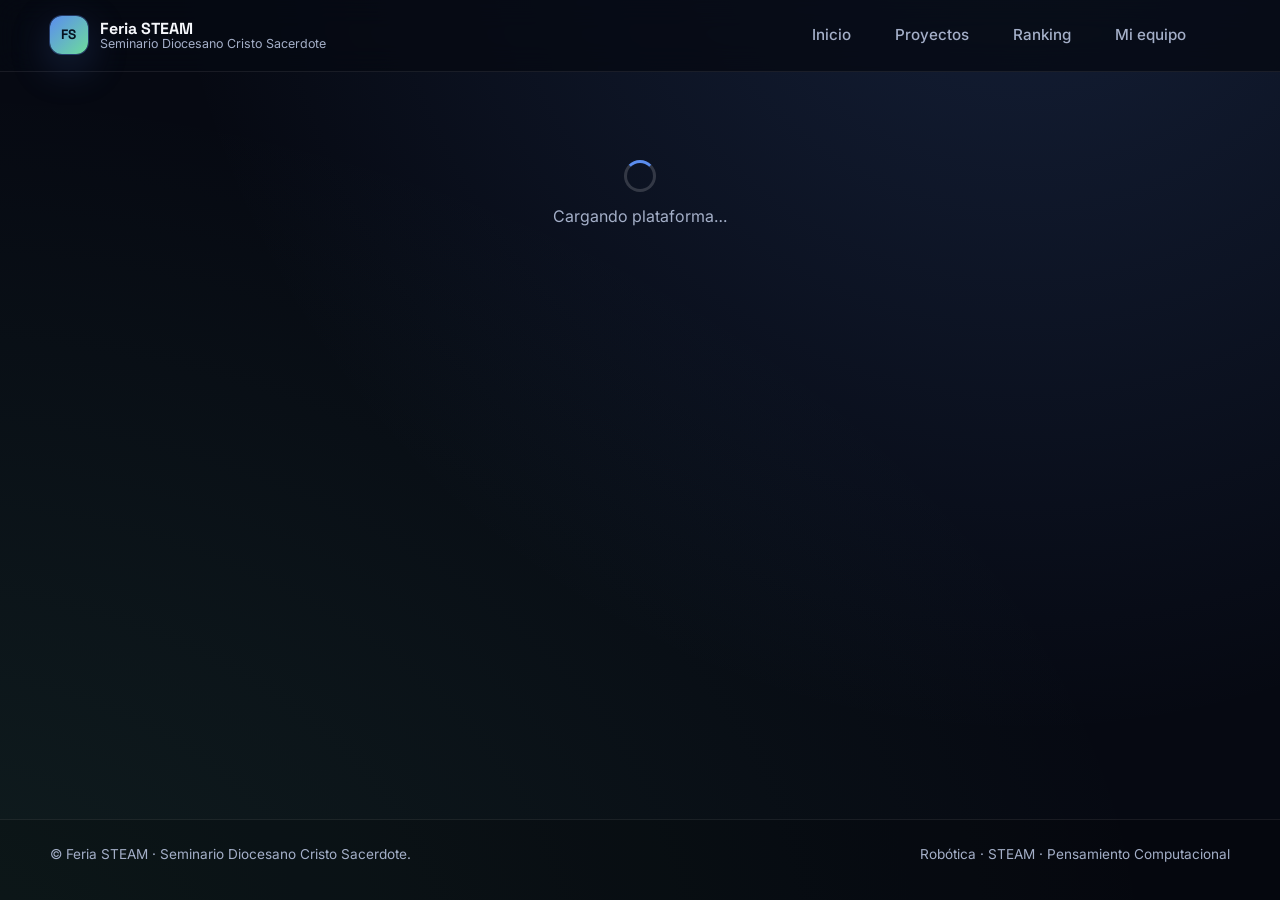
==== index.html @ d2c24dc6 "chore: cache-bust ?v=14 -> ?v=15 para forzar reload del fix de jurados Co-authored-by: Cursor <curso" ====
<!doctype html>
<html lang="es">
  <head>
    <meta charset="utf-8" />
    <meta name="viewport" content="width=device-width, initial-scale=1, viewport-fit=cover" />
    <meta name="theme-color" content="#0b1424" />
    <meta name="description" content="Plataforma oficial de la Feria STEAM del Seminario Diocesano Cristo Sacerdote." />
    <title>Feria STEAM · Seminario Diocesano Cristo Sacerdote</title>
    <link rel="preconnect" href="https://zouqozwpoyxhhhfhpymc.supabase.co" />
    <link rel="preconnect" href="https://fonts.googleapis.com" />
    <link rel="preconnect" href="https://fonts.gstatic.com" crossorigin />
    <link href="https://fonts.googleapis.com/css2?family=Inter:wght@400;500;600;700;800&family=Space+Grotesk:wght@500;700&display=swap" rel="stylesheet" />
    <link rel="stylesheet" href="./assets/css/tokens.css?v=15" />
    <link rel="stylesheet" href="./assets/css/base.css?v=15" />
    <link rel="stylesheet" href="./assets/css/components.css?v=15" />
    <link rel="icon" href="data:image/svg+xml,<svg xmlns='http://www.w3.org/2000/svg' viewBox='0 0 24 24'><text y='20' font-size='20'>🎓</text></svg>" />
  </head>
  <body>
    <a href="#/" class="skip-link">Saltar al contenido</a>

    <header class="app-header" data-app-header>
      <div class="container app-header__inner">
        <a href="#/" class="brand" aria-label="Inicio Feria STEAM">
          <span class="brand__mark" aria-hidden="true">FS</span>
          <span class="brand__text">
            <span class="brand__title">Feria STEAM</span>
            <span class="brand__subtitle">Seminario Diocesano Cristo Sacerdote</span>
          </span>
        </a>
        <button class="nav-toggle" aria-expanded="false" aria-controls="primary-nav" data-nav-toggle>
          <span class="nav-toggle__bar"></span>
          <span class="nav-toggle__bar"></span>
          <span class="nav-toggle__bar"></span>
          <span class="visually-hidden">Abrir menú</span>
        </button>
        <nav id="primary-nav" class="primary-nav" data-primary-nav>
          <a href="#/" data-route="/">Inicio</a>
          <a href="#/proyectos" data-route="/proyectos">Proyectos</a>
          <a href="#/ranking" data-route="/ranking">Ranking</a>
          <a href="#/equipo" data-route="/equipo">Mi equipo</a>
          <a href="#/jurado" data-route="/jurado" data-role-only="evaluator">Jurado</a>
          <a href="#/admin" data-route="/admin" data-role-only="admin">Admin</a>
          <span class="primary-nav__user" data-auth-slot></span>
        </nav>
      </div>
    </header>

    <main id="main" class="app-main" data-app-main>
      <div class="loading-screen" data-initial-loading>
        <div class="spinner" aria-hidden="true"></div>
        <p>Cargando plataforma…</p>
      </div>
    </main>

    <footer class="app-footer">
      <div class="container app-footer__inner">
        <p>&copy; <span data-current-year></span> Feria STEAM · Seminario Diocesano Cristo Sacerdote.</p>
        <p class="app-footer__meta">Robótica · STEAM · Pensamiento Computacional</p>
      </div>
    </footer>

    <div class="toast-stack" data-toast-stack aria-live="polite" aria-atomic="true"></div>
    <div class="modal-root" data-modal-root></div>

    <script type="module" src="./assets/js/app.js?v=15"></script>
  </body>
</html>
---- assets/css/tokens.css ----
:root {
  --font-sans: "Inter", system-ui, -apple-system, "Segoe UI", Roboto, "Helvetica Neue", Arial, sans-serif;
  --font-display: "Space Grotesk", "Inter", system-ui, sans-serif;
  --font-mono: ui-monospace, SFMono-Regular, Menlo, Consolas, monospace;

  --color-bg: #060912;
  --color-bg-soft: #0b1424;
  --color-surface: #101a30;
  --color-surface-2: #16223d;
  --color-surface-3: #1c2a4d;
  --color-border: rgba(255, 255, 255, 0.08);
  --color-border-strong: rgba(255, 255, 255, 0.16);
  --color-text: #f5f7fb;
  --color-text-muted: #a4afc8;
  --color-text-soft: #748098;

  --color-primary: #5b8def;
  --color-primary-strong: #3f6fe0;
  --color-primary-soft: rgba(91, 141, 239, 0.18);
  --color-accent: #6ddc9b;
  --color-accent-strong: #2ec47e;
  --color-warning: #f0b65a;
  --color-danger: #ef5d6f;
  --color-success: #34c98c;

  --radius-xs: 6px;
  --radius-sm: 10px;
  --radius-md: 14px;
  --radius-lg: 20px;
  --radius-xl: 28px;
  --radius-pill: 999px;

  --shadow-1: 0 1px 2px rgba(0, 0, 0, 0.25), 0 4px 12px rgba(0, 0, 0, 0.18);
  --shadow-2: 0 14px 40px rgba(0, 0, 0, 0.35);
  --shadow-glow: 0 0 0 1px rgba(91, 141, 239, 0.35), 0 12px 40px rgba(91, 141, 239, 0.25);

  --space-1: 4px;
  --space-2: 8px;
  --space-3: 12px;
  --space-4: 16px;
  --space-5: 20px;
  --space-6: 24px;
  --space-7: 32px;
  --space-8: 40px;
  --space-9: 56px;
  --space-10: 72px;

  --container: min(1180px, 100% - var(--space-6) * 2);

  --duration-1: 120ms;
  --duration-2: 220ms;
  --duration-3: 360ms;
  --ease-out: cubic-bezier(0.16, 1, 0.3, 1);

  color-scheme: dark;
}

@media (prefers-reduced-motion: reduce) {
  :root {
    --duration-1: 0ms;
    --duration-2: 0ms;
    --duration-3: 0ms;
  }
}
---- assets/css/base.css ----
*,
*::before,
*::after {
  box-sizing: border-box;
}

html {
  -webkit-text-size-adjust: 100%;
  text-size-adjust: 100%;
}

html, body {
  margin: 0;
  padding: 0;
  background:
    radial-gradient(ellipse at 80% -20%, rgba(91, 141, 239, 0.18), transparent 60%),
    radial-gradient(ellipse at -10% 110%, rgba(109, 220, 155, 0.10), transparent 65%),
    var(--color-bg);
  color: var(--color-text);
  font-family: var(--font-sans);
  font-size: 16px;
  line-height: 1.5;
  min-height: 100%;
  -webkit-font-smoothing: antialiased;
  -moz-osx-font-smoothing: grayscale;
}

body {
  display: flex;
  flex-direction: column;
  min-height: 100vh;
  min-height: 100svh;
}

img,
svg,
video,
canvas {
  max-width: 100%;
  display: block;
}

button,
input,
textarea,
select {
  font: inherit;
  color: inherit;
}

a {
  color: var(--color-primary);
  text-decoration: none;
}
a:hover { text-decoration: underline; }

h1, h2, h3, h4 {
  font-family: var(--font-display);
  font-weight: 700;
  letter-spacing: -0.01em;
  line-height: 1.15;
  margin: 0 0 var(--space-3);
}
h1 { font-size: clamp(2rem, 4vw + 1rem, 3rem); }
h2 { font-size: clamp(1.5rem, 2vw + 1rem, 2rem); }
h3 { font-size: 1.25rem; }
h4 { font-size: 1.05rem; }

p { margin: 0 0 var(--space-3); }

.container {
  width: var(--container);
  margin-inline: auto;
}

.visually-hidden {
  position: absolute !important;
  height: 1px;
  width: 1px;
  overflow: hidden;
  clip: rect(0 0 0 0);
  white-space: nowrap;
  border: 0;
  padding: 0;
}

.skip-link {
  position: absolute;
  top: -100px;
  left: 0;
  background: var(--color-primary);
  color: white;
  padding: var(--space-2) var(--space-4);
  z-index: 100;
}
.skip-link:focus { top: 0; }

.app-header {
  position: sticky;
  top: 0;
  z-index: 30;
  backdrop-filter: blur(14px);
  -webkit-backdrop-filter: blur(14px);
  background: color-mix(in srgb, var(--color-bg) 78%, transparent);
  border-bottom: 1px solid var(--color-border);
}

.app-header__inner {
  display: flex;
  align-items: center;
  justify-content: space-between;
  gap: var(--space-4);
  padding: var(--space-4) 0;
}

.brand {
  display: inline-flex;
  align-items: center;
  gap: var(--space-3);
  text-decoration: none;
  color: var(--color-text);
}
.brand:hover { text-decoration: none; }

.brand__mark {
  width: 38px;
  height: 38px;
  border-radius: 12px;
  background: linear-gradient(135deg, var(--color-primary), var(--color-accent));
  display: grid;
  place-items: center;
  font-family: var(--font-display);
  font-weight: 700;
  font-size: 0.85rem;
  color: #06121f;
  letter-spacing: 0.02em;
  box-shadow: var(--shadow-glow);
}

.brand__text { display: flex; flex-direction: column; line-height: 1.1; }
.brand__title { font-family: var(--font-display); font-weight: 700; font-size: 1rem; }
.brand__subtitle { color: var(--color-text-muted); font-size: 0.78rem; }

.nav-toggle {
  display: inline-flex;
  flex-direction: column;
  justify-content: center;
  gap: 4px;
  width: 40px;
  height: 40px;
  border: 1px solid var(--color-border-strong);
  background: transparent;
  border-radius: var(--radius-md);
  cursor: pointer;
}
.nav-toggle__bar { display: block; width: 18px; height: 2px; background: var(--color-text); margin-inline: auto; }

.primary-nav {
  display: none;
  align-items: center;
  gap: var(--space-5);
}
.primary-nav a {
  color: var(--color-text-muted);
  font-weight: 500;
  font-size: 0.95rem;
  padding: var(--space-2) var(--space-3);
  border-radius: var(--radius-md);
  transition: color var(--duration-2), background var(--duration-2);
}
.primary-nav a:hover { color: var(--color-text); text-decoration: none; }
.primary-nav a.is-active {
  color: var(--color-text);
  background: var(--color-surface);
}
.primary-nav__user {
  margin-left: var(--space-3);
  color: var(--color-text-muted);
  font-size: 0.85rem;
  display: inline-flex;
  align-items: center;
  gap: var(--space-2);
}

@media (min-width: 860px) {
  .nav-toggle { display: none; }
  .primary-nav { display: flex; }
}

.primary-nav.is-open {
  display: flex;
  flex-direction: column;
  align-items: stretch;
  gap: var(--space-2);
  position: absolute;
  top: 72px;
  left: var(--space-4);
  right: var(--space-4);
  background: var(--color-surface);
  padding: var(--space-3);
  border: 1px solid var(--color-border-strong);
  border-radius: var(--radius-lg);
  box-shadow: var(--shadow-2);
}

.app-main {
  flex: 1;
  padding: var(--space-7) 0 var(--space-9);
}

.app-footer {
  border-top: 1px solid var(--color-border);
  padding: var(--space-6) 0;
  background: rgba(0, 0, 0, 0.2);
}
.app-footer__inner {
  display: flex;
  flex-direction: column;
  gap: var(--space-1);
  color: var(--color-text-muted);
  font-size: 0.85rem;
}
@media (min-width: 720px) {
  .app-footer__inner { flex-direction: row; justify-content: space-between; }
}

.loading-screen {
  display: flex;
  flex-direction: column;
  align-items: center;
  justify-content: center;
  gap: var(--space-3);
  padding: var(--space-9);
  color: var(--color-text-muted);
}
.spinner {
  width: 32px;
  height: 32px;
  border-radius: 50%;
  border: 3px solid var(--color-border-strong);
  border-top-color: var(--color-primary);
  animation: spin 0.9s linear infinite;
}
@keyframes spin { to { transform: rotate(360deg); } }

[data-role-only] { display: none !important; }
[data-role-only].is-visible { display: inline-flex !important; }
---- assets/css/components.css ----
/* ============== Buttons ============== */
.btn {
  --btn-bg: var(--color-surface);
  --btn-border: var(--color-border-strong);
  --btn-color: var(--color-text);
  display: inline-flex;
  align-items: center;
  justify-content: center;
  gap: var(--space-2);
  padding: 0.7rem 1.1rem;
  background: var(--btn-bg);
  color: var(--btn-color);
  border: 1px solid var(--btn-border);
  border-radius: var(--radius-md);
  font-weight: 600;
  font-size: 0.95rem;
  cursor: pointer;
  text-decoration: none;
  transition: transform var(--duration-2) var(--ease-out), background var(--duration-2);
  white-space: nowrap;
}
.btn:hover { text-decoration: none; transform: translateY(-1px); }
.btn:focus-visible { outline: 2px solid var(--color-primary); outline-offset: 2px; }
.btn:disabled { opacity: 0.6; cursor: not-allowed; transform: none; }

.btn--primary { --btn-bg: var(--color-primary); --btn-border: transparent; --btn-color: #06121f; }
.btn--primary:hover { --btn-bg: var(--color-primary-strong); }

.btn--accent { --btn-bg: var(--color-accent); --btn-border: transparent; --btn-color: #06121f; }
.btn--ghost { --btn-bg: transparent; --btn-color: var(--color-text); }
.btn--danger { --btn-bg: rgba(239, 93, 111, 0.15); --btn-color: #ffd5dc; --btn-border: rgba(239, 93, 111, 0.4); }
.btn--block { width: 100%; }
.btn--sm { padding: 0.45rem 0.8rem; font-size: 0.85rem; }
.btn--lg { padding: 0.95rem 1.4rem; font-size: 1rem; }

.btn-row {
  display: flex;
  flex-wrap: wrap;
  gap: var(--space-2);
}

/* ============== Forms ============== */
.field {
  display: flex;
  flex-direction: column;
  gap: var(--space-2);
  margin-bottom: var(--space-3);
}
.field__label {
  color: var(--color-text-muted);
  font-size: 0.85rem;
  font-weight: 500;
}
.field__hint {
  color: var(--color-text-soft);
  font-size: 0.78rem;
}
.field__error {
  color: #ffaab5;
  font-size: 0.8rem;
}

.input,
.select,
.textarea {
  width: 100%;
  padding: 0.75rem 0.9rem;
  background: var(--color-bg-soft);
  border: 1px solid var(--color-border-strong);
  border-radius: var(--radius-md);
  color: var(--color-text);
  font-size: 1rem;
  transition: border-color var(--duration-2), box-shadow var(--duration-2);
}
.textarea { min-height: 110px; resize: vertical; font-family: inherit; }
.input:focus,
.select:focus,
.textarea:focus {
  border-color: var(--color-primary);
  outline: none;
  box-shadow: 0 0 0 3px var(--color-primary-soft);
}

.field-row {
  display: grid;
  gap: var(--space-3);
}
@media (min-width: 720px) {
  .field-row--2 { grid-template-columns: 1fr 1fr; }
  .field-row--3 { grid-template-columns: repeat(3, 1fr); }
  .field-row--4 { grid-template-columns: repeat(4, 1fr); }
}

/* ============== Cards ============== */
.card {
  background: linear-gradient(180deg, rgba(255,255,255,0.03), rgba(255,255,255,0)) , var(--color-surface);
  border: 1px solid var(--color-border);
  border-radius: var(--radius-lg);
  padding: var(--space-5);
  box-shadow: var(--shadow-1);
}
.card--pad-sm { padding: var(--space-4); }
.card--pad-lg { padding: var(--space-6); }
.card--soft { background: var(--color-surface); }
.card__title {
  margin: 0 0 var(--space-2);
  font-family: var(--font-display);
  font-size: 1.1rem;
}
.card__subtitle {
  color: var(--color-text-muted);
  font-size: 0.9rem;
  margin-bottom: var(--space-3);
}

.grid {
  display: grid;
  gap: var(--space-4);
}
.grid--auto {
  grid-template-columns: repeat(auto-fill, minmax(260px, 1fr));
}
.grid--cards {
  grid-template-columns: repeat(auto-fill, minmax(280px, 1fr));
}

/* ============== Pills, Tags ============== */
.pill {
  display: inline-flex;
  align-items: center;
  gap: var(--space-2);
  padding: 0.25rem 0.65rem;
  border-radius: var(--radius-pill);
  background: var(--color-surface-3);
  color: var(--color-text-muted);
  font-size: 0.78rem;
  font-weight: 600;
  letter-spacing: 0.02em;
}
.pill--accent { background: rgba(109, 220, 155, 0.15); color: var(--color-accent); }
.pill--primary { background: var(--color-primary-soft); color: #c9d8ff; }
.pill--warning { background: rgba(240, 182, 90, 0.15); color: var(--color-warning); }
.pill--danger { background: rgba(239, 93, 111, 0.15); color: #ffaab5; }

/* ============== Tables ============== */
.table {
  width: 100%;
  border-collapse: collapse;
  font-size: 0.95rem;
}
.table th,
.table td {
  text-align: left;
  padding: 0.75rem 0.6rem;
  border-bottom: 1px solid var(--color-border);
}
.table th {
  font-weight: 600;
  color: var(--color-text-muted);
  font-size: 0.78rem;
  text-transform: uppercase;
  letter-spacing: 0.05em;
}
.table tr:hover td { background: rgba(255,255,255,0.02); }
.table--compact th,
.table--compact td { padding: 0.5rem 0.5rem; font-size: 0.9rem; }

.table-wrap { overflow-x: auto; border: 1px solid var(--color-border); border-radius: var(--radius-lg); }

/* ============== Hero ============== */
.hero {
  padding: var(--space-9) 0;
  position: relative;
}
.hero__title {
  font-family: var(--font-display);
  font-size: clamp(2.4rem, 5vw + 1rem, 4rem);
  line-height: 1.05;
  letter-spacing: -0.02em;
  margin-bottom: var(--space-4);
  background: linear-gradient(120deg, #ffffff 30%, #c2d4ff 60%, #6ddc9b 100%);
  -webkit-background-clip: text;
  background-clip: text;
  color: transparent;
}
.hero__lead {
  color: var(--color-text-muted);
  font-size: 1.05rem;
  max-width: 56ch;
  margin-bottom: var(--space-5);
}
.hero__actions {
  display: flex;
  flex-wrap: wrap;
  gap: var(--space-3);
}

.metric {
  display: flex;
  flex-direction: column;
  gap: var(--space-1);
}
.metric__label { color: var(--color-text-muted); font-size: 0.82rem; }
.metric__value { font-family: var(--font-display); font-size: 1.6rem; }

/* ============== Tabs ============== */
.tabs {
  display: flex;
  flex-wrap: wrap;
  gap: 4px;
  padding: 4px;
  margin-bottom: var(--space-5);
  background: var(--color-surface-2, rgba(255,255,255,0.04));
  border: 1px solid var(--color-border);
  border-radius: var(--radius-lg, 14px);
  position: relative;
  overflow-x: auto;
  scrollbar-width: thin;
}
.tabs::-webkit-scrollbar { height: 4px; }
.tabs::-webkit-scrollbar-thumb { background: var(--color-border); border-radius: 4px; }

.tabs__btn {
  background: transparent;
  border: 1px solid transparent;
  color: var(--color-text-muted);
  font-weight: 600;
  font-size: 0.9rem;
  padding: 0.55rem 0.95rem;
  border-radius: var(--radius-md);
  cursor: pointer;
  text-decoration: none;
  white-space: nowrap;
  transition: background-color 120ms ease, color 120ms ease, border-color 120ms ease, transform 80ms ease;
  display: inline-flex;
  align-items: center;
  gap: 6px;
  letter-spacing: 0.01em;
}
.tabs__btn:hover {
  color: var(--color-text);
  background: rgba(255,255,255,0.04);
}
.tabs__btn:focus-visible {
  outline: 2px solid var(--color-primary);
  outline-offset: 2px;
}
.tabs__btn.is-active {
  color: #06121f;
  background: var(--color-primary);
  border-color: var(--color-primary);
  box-shadow: 0 6px 16px -8px rgba(96, 165, 250, 0.6);
}
.tabs__btn.is-active:hover {
  color: #06121f;
  background: var(--color-primary);
}

/* ============== Toasts ============== */
.toast-stack {
  position: fixed;
  z-index: 90;
  inset-inline: 0;
  bottom: 16px;
  display: flex;
  flex-direction: column;
  align-items: center;
  gap: 8px;
  pointer-events: none;
}
.toast {
  pointer-events: auto;
  background: var(--color-surface-2);
  border: 1px solid var(--color-border-strong);
  color: var(--color-text);
  padding: 0.75rem 1rem;
  border-radius: var(--radius-md);
  box-shadow: var(--shadow-2);
  font-size: 0.9rem;
  max-width: 92vw;
}
.toast--success { border-color: rgba(52, 201, 140, 0.4); }
.toast--error { border-color: rgba(239, 93, 111, 0.5); }
.toast--info { border-color: rgba(91, 141, 239, 0.45); }

/* ============== Modals ============== */
.modal-root { position: fixed; inset: 0; pointer-events: none; z-index: 70; }
.modal-root.is-open { pointer-events: auto; }
.modal-backdrop {
  position: absolute;
  inset: 0;
  background: rgba(2, 5, 12, 0.6);
  backdrop-filter: blur(6px);
}
.modal {
  position: relative;
  background: var(--color-surface);
  border: 1px solid var(--color-border-strong);
  border-radius: var(--radius-lg);
  width: min(560px, 92vw);
  margin: 5vh auto;
  padding: var(--space-5);
  box-shadow: var(--shadow-2);
  max-height: 90vh;
  overflow: auto;
}
.modal__title { margin-bottom: var(--space-3); }
.modal__actions { display: flex; gap: var(--space-2); justify-content: flex-end; margin-top: var(--space-4); flex-wrap: wrap; }

/* ============== Carousel ============== */
.carousel {
  position: relative;
  border-radius: var(--radius-lg);
  overflow: hidden;
  background: var(--color-surface-2);
  border: 1px solid var(--color-border);
}
.carousel__track {
  display: grid;
  grid-auto-flow: column;
  grid-auto-columns: 100%;
  overflow-x: auto;
  scroll-snap-type: x mandatory;
  scrollbar-width: none;
}
.carousel__track::-webkit-scrollbar { display: none; }
.carousel__slide {
  scroll-snap-align: start;
  aspect-ratio: 4 / 3;
  background: #000;
  position: relative;
}
.carousel__slide img {
  width: 100%;
  height: 100%;
  object-fit: cover;
}
.carousel__nav {
  position: absolute;
  top: 50%;
  transform: translateY(-50%);
  background: rgba(0,0,0,0.45);
  border: 1px solid rgba(255,255,255,0.18);
  color: #fff;
  width: 40px;
  height: 40px;
  border-radius: 50%;
  display: grid;
  place-items: center;
  cursor: pointer;
}
.carousel__nav--prev { left: 12px; }
.carousel__nav--next { right: 12px; }
.carousel__dots {
  display: flex;
  justify-content: center;
  gap: 6px;
  padding: 6px;
  background: rgba(0,0,0,0.3);
  position: absolute;
  bottom: 8px;
  left: 50%;
  transform: translateX(-50%);
  border-radius: var(--radius-pill);
}
.carousel__dot { width: 7px; height: 7px; border-radius: 50%; background: rgba(255,255,255,0.4); }
.carousel__dot.is-active { background: #fff; }

/* ============== Empty / Status ============== */
.empty {
  text-align: center;
  padding: var(--space-7);
  color: var(--color-text-muted);
  border: 1px dashed var(--color-border-strong);
  border-radius: var(--radius-lg);
}
.error-banner {
  background: rgba(239, 93, 111, 0.12);
  border: 1px solid rgba(239, 93, 111, 0.4);
  color: #ffd5dc;
  padding: var(--space-3) var(--space-4);
  border-radius: var(--radius-md);
  font-size: 0.9rem;
}

/* ============== Login screens ============== */
.auth-shell {
  max-width: 460px;
  margin: var(--space-7) auto;
}

/* ============== Section headers ============== */
.section-head {
  display: flex;
  flex-wrap: wrap;
  align-items: end;
  justify-content: space-between;
  gap: var(--space-3);
  margin-bottom: var(--space-5);
}
.section-head h1, .section-head h2 { margin: 0; }
.section-head p { color: var(--color-text-muted); margin: 0; }

/* ============== Ranking ============== */
.rank-row {
  display: grid;
  grid-template-columns: 56px 1fr auto;
  align-items: center;
  gap: var(--space-3);
  padding: var(--space-3);
  border: 1px solid var(--color-border);
  border-radius: var(--radius-md);
  background: var(--color-surface);
}
.rank-row__pos {
  width: 40px;
  height: 40px;
  border-radius: 12px;
  background: var(--color-surface-3);
  display: grid;
  place-items: center;
  font-family: var(--font-display);
  font-weight: 700;
}
.rank-row__pos--1 { background: linear-gradient(135deg, #f6c557, #b07e1d); color: #2a1f02; }
.rank-row__pos--2 { background: linear-gradient(135deg, #e6e6e6, #8d96aa); color: #1a2030; }
.rank-row__pos--3 { background: linear-gradient(135deg, #d39159, #6f4624); color: #2a1602; }

.rank-row__title { font-weight: 600; }
.rank-row__meta { color: var(--color-text-muted); font-size: 0.85rem; }
.rank-row__score {
  font-family: var(--font-display);
  font-size: 1.3rem;
  text-align: right;
}
.rank-row__score small { display: block; color: var(--color-text-muted); font-size: 0.7rem; font-family: var(--font-sans); }

/* ============== Project card ============== */
.project-card {
  display: flex;
  flex-direction: column;
  gap: var(--space-3);
  padding: var(--space-4);
  border-radius: var(--radius-lg);
  background: var(--color-surface);
  border: 1px solid var(--color-border);
  text-decoration: none;
  color: var(--color-text);
  transition: transform var(--duration-2), border-color var(--duration-2);
}
.project-card:hover { transform: translateY(-2px); border-color: var(--color-primary); text-decoration: none; }
.project-card__title { font-weight: 700; font-family: var(--font-display); font-size: 1.05rem; }
.project-card__meta { color: var(--color-text-muted); font-size: 0.85rem; }
.project-card__cover {
  aspect-ratio: 16 / 9;
  background: linear-gradient(135deg, #1c2a4d, #06121f);
  border-radius: var(--radius-md);
  overflow: hidden;
  position: relative;
}
.project-card__cover img { width: 100%; height: 100%; object-fit: cover; }
.project-card__cover--placeholder::after {
  content: "STEAM";
  position: absolute;
  inset: 0;
  display: grid;
  place-items: center;
  font-family: var(--font-display);
  font-size: 1.6rem;
  letter-spacing: 0.4em;
  color: rgba(255,255,255,0.18);
}

/* ============== Score block (forms) ============== */
.score-input {
  display: flex;
  flex-wrap: wrap;
  gap: 6px;
}
.score-input__btn {
  min-width: 44px;
  padding: 0.5rem 0.7rem;
  background: var(--color-surface-2);
  border: 1px solid var(--color-border-strong);
  border-radius: var(--radius-md);
  color: var(--color-text);
  cursor: pointer;
  font-weight: 600;
}
.score-input__btn.is-active { background: var(--color-primary); color: #06121f; border-color: transparent; }

/* ============== Stepper ============== */
.stepper { display: flex; gap: 6px; align-items: center; color: var(--color-text-muted); font-size: 0.85rem; margin-bottom: var(--space-4); flex-wrap: wrap; }
.stepper__dot { width: 10px; height: 10px; border-radius: 50%; background: var(--color-surface-3); }
.stepper__dot.is-active { background: var(--color-primary); }
.stepper__dot.is-done { background: var(--color-accent); }

/* ============== Floating action button ============== */
.fab {
  position: fixed;
  right: 16px;
  bottom: 16px;
  width: 56px;
  height: 56px;
  border-radius: 50%;
  border: none;
  background: var(--color-primary);
  color: #06121f;
  display: grid;
  place-items: center;
  font-size: 1.3rem;
  cursor: pointer;
  box-shadow: var(--shadow-2);
  z-index: 25;
}

/* ============== Util ============== */
.flex { display: flex; }
.flex-col { display: flex; flex-direction: column; }
.items-center { align-items: center; }
.justify-between { justify-content: space-between; }
.gap-2 { gap: var(--space-2); } .gap-3 { gap: var(--space-3); } .gap-4 { gap: var(--space-4); }
.mt-2 { margin-top: var(--space-2); } .mt-3 { margin-top: var(--space-3); } .mt-4 { margin-top: var(--space-4); } .mt-5 { margin-top: var(--space-5); }
.mb-3 { margin-bottom: var(--space-3); } .mb-4 { margin-bottom: var(--space-4); } .mb-5 { margin-bottom: var(--space-5); }
.text-muted { color: var(--color-text-muted); }
.text-soft { color: var(--color-text-soft); }
.text-center { text-align: center; }
.muted-card { background: var(--color-surface-2); padding: var(--space-3); border-radius: var(--radius-md); }
.divider { height: 1px; background: var(--color-border); margin: var(--space-4) 0; }
.tag-list { display: flex; flex-wrap: wrap; gap: 6px; }
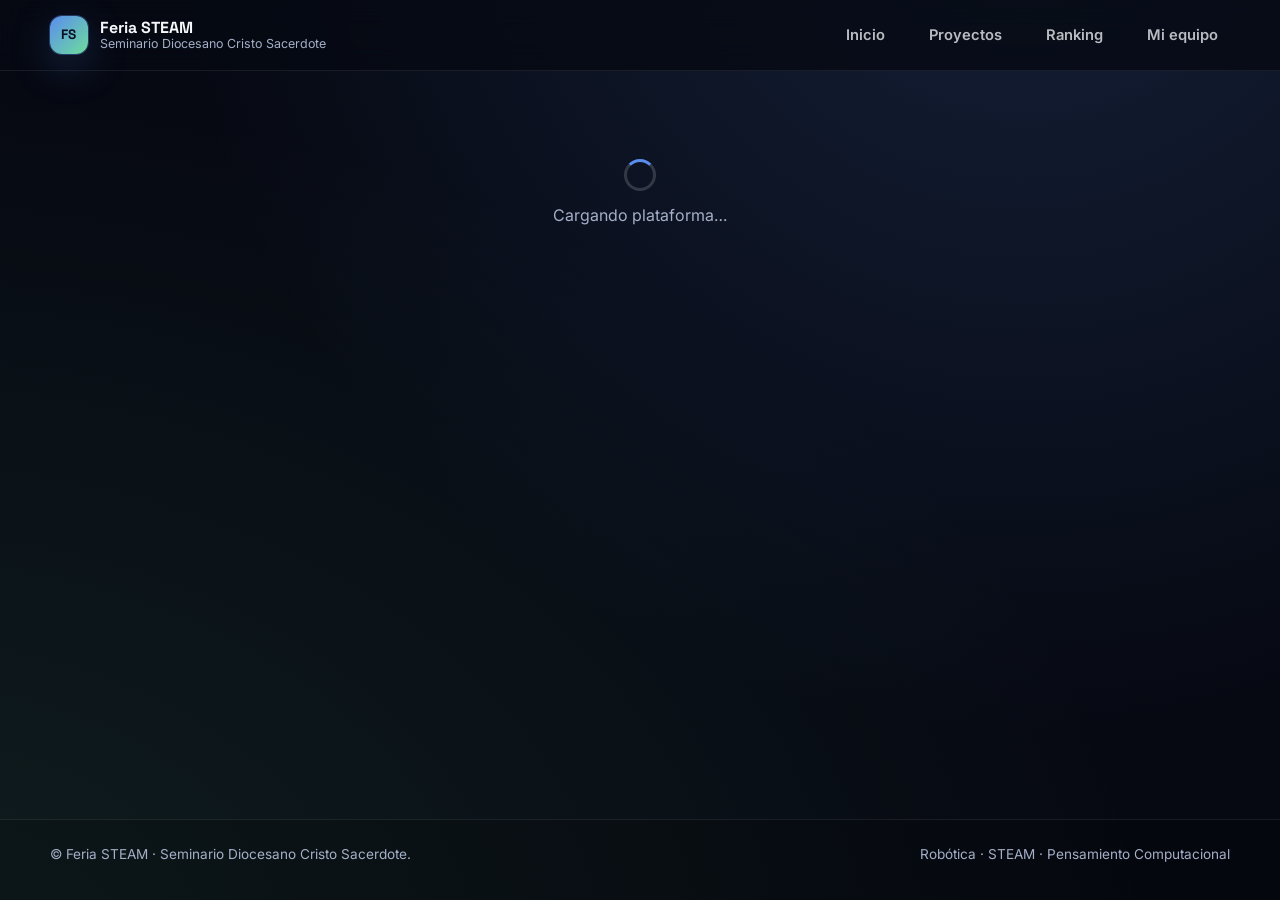
==== commit bc9c3d04: "fix: mover auth slot fuera del nav, limpiar nav, corregir 403 realtime UI/Nav: - Saca Admin y Jurado" ====
--- a/index.html
+++ b/index.html
@@ -27,6 +27,7 @@
             <span class="brand__subtitle">Seminario Diocesano Cristo Sacerdote</span>
           </span>
         </a>
+        <span class="nav-auth-fixed" data-auth-slot></span>
         <button class="nav-toggle" aria-expanded="false" aria-controls="primary-nav" data-nav-toggle>
           <span class="nav-toggle__bar"></span>
           <span class="nav-toggle__bar"></span>
@@ -38,9 +39,6 @@
           <a href="#/proyectos" data-route="/proyectos">Proyectos</a>
           <a href="#/ranking" data-route="/ranking">Ranking</a>
           <a href="#/equipo" data-route="/equipo">Mi equipo</a>
-          <a href="#/jurado" data-route="/jurado" data-role-only="evaluator">Jurado</a>
-          <a href="#/admin" data-route="/admin" data-role-only="admin">Admin</a>
-          <span class="primary-nav__user" data-auth-slot></span>
         </nav>
       </div>
     </header>
--- a/assets/css/base.css
+++ b/assets/css/base.css
@@ -109,9 +109,32 @@
   display: flex;
   align-items: center;
   justify-content: space-between;
-  gap: var(--space-4);
+  gap: var(--space-3);
   padding: var(--space-4) 0;
 }
+
+/* Auth slot siempre visible, fuera del nav colapsable */
+.nav-auth-fixed {
+  display: inline-flex;
+  align-items: center;
+  gap: var(--space-2);
+  margin-left: auto;
+  flex-shrink: 0;
+}
+.nav-user-name {
+  color: var(--color-text-muted);
+  font-size: 0.82rem;
+  max-width: 120px;
+  overflow: hidden;
+  text-overflow: ellipsis;
+  white-space: nowrap;
+}
+.nav-role-link {
+  text-decoration: none;
+  font-size: 0.8rem;
+  padding: 3px 10px;
+}
+.nav-role-link:hover { text-decoration: none; opacity: 0.85; }
 
 .brand {
   display: inline-flex;
@@ -161,26 +184,22 @@
   gap: var(--space-5);
 }
 .primary-nav a {
-  color: var(--color-text-muted);
-  font-weight: 500;
-  font-size: 0.95rem;
+  color: var(--color-text);
+  font-weight: 600;
+  font-size: 0.92rem;
   padding: var(--space-2) var(--space-3);
   border-radius: var(--radius-md);
   transition: color var(--duration-2), background var(--duration-2);
-}
-.primary-nav a:hover { color: var(--color-text); text-decoration: none; }
+  opacity: 0.75;
+}
+.primary-nav a:hover { opacity: 1; color: var(--color-primary); background: var(--color-surface); text-decoration: none; }
 .primary-nav a.is-active {
-  color: var(--color-text);
+  color: var(--color-primary);
+  opacity: 1;
   background: var(--color-surface);
 }
-.primary-nav__user {
-  margin-left: var(--space-3);
-  color: var(--color-text-muted);
-  font-size: 0.85rem;
-  display: inline-flex;
-  align-items: center;
-  gap: var(--space-2);
-}
+/* legacy — auth slot movido a .nav-auth-fixed */
+.primary-nav__user { display: none; }
 
 @media (min-width: 860px) {
   .nav-toggle { display: none; }
--- a/assets/css/components.css
+++ b/assets/css/components.css
@@ -27,6 +27,8 @@
 .btn--primary:hover { --btn-bg: var(--color-primary-strong); }
 
 .btn--accent { --btn-bg: var(--color-accent); --btn-border: transparent; --btn-color: #06121f; }
+.btn--warning { --btn-bg: var(--color-warning); --btn-border: transparent; --btn-color: #06121f; }
+.btn--warning:hover { --btn-bg: #e8a43a; }
 .btn--ghost { --btn-bg: transparent; --btn-color: var(--color-text); }
 .btn--danger { --btn-bg: rgba(239, 93, 111, 0.15); --btn-color: #ffd5dc; --btn-border: rgba(239, 93, 111, 0.4); }
 .btn--block { width: 100%; }
@@ -193,6 +195,11 @@
   display: flex;
   flex-wrap: wrap;
   gap: var(--space-3);
+}
+.hero__actions .btn {
+  flex: 1 1 auto;
+  min-width: 160px;
+  text-align: center;
 }
 
 .metric {
@@ -434,6 +441,72 @@
   text-align: right;
 }
 .rank-row__score small { display: block; color: var(--color-text-muted); font-size: 0.7rem; font-family: var(--font-sans); }
+
+/* ============== Team search autocomplete ============== */
+.team-search-wrap {
+  position: relative;
+}
+.team-suggestions {
+  position: absolute;
+  top: calc(100% + 4px);
+  left: 0;
+  right: 0;
+  background: var(--color-surface-2);
+  border: 1px solid var(--color-border-strong);
+  border-radius: var(--radius-md);
+  z-index: 50;
+  max-height: 280px;
+  overflow-y: auto;
+  box-shadow: var(--shadow-2);
+}
+.team-suggestions:empty { display: none; }
+.team-suggestions__empty {
+  padding: var(--space-3) var(--space-4);
+  color: var(--color-text-muted);
+  font-size: 0.9rem;
+}
+.team-suggestions__item {
+  display: flex;
+  align-items: baseline;
+  justify-content: space-between;
+  gap: var(--space-3);
+  width: 100%;
+  padding: var(--space-3) var(--space-4);
+  background: none;
+  border: none;
+  border-bottom: 1px solid var(--color-border);
+  color: var(--color-text);
+  cursor: pointer;
+  text-align: left;
+  transition: background var(--duration-1);
+}
+.team-suggestions__item:last-child { border-bottom: none; }
+.team-suggestions__item:hover { background: var(--color-surface-3); }
+.team-suggestions__name { font-weight: 600; }
+.team-suggestions__project { font-size: 0.8rem; color: var(--color-text-muted); white-space: nowrap; }
+
+/* ============== Ranking por proyecto ============== */
+.ranking-project {
+  display: flex;
+  flex-direction: column;
+  gap: var(--space-3);
+}
+.ranking-project__header {
+  display: flex;
+  align-items: center;
+  gap: var(--space-2);
+  flex-wrap: wrap;
+  padding-bottom: var(--space-2);
+  border-bottom: 2px solid var(--color-border);
+}
+.ranking-project__title {
+  margin: 0;
+  font-size: 1.1rem;
+  font-weight: 700;
+  letter-spacing: 0.01em;
+  text-transform: uppercase;
+  color: var(--color-text);
+}
 
 /* ============== Project card ============== */
 .project-card {
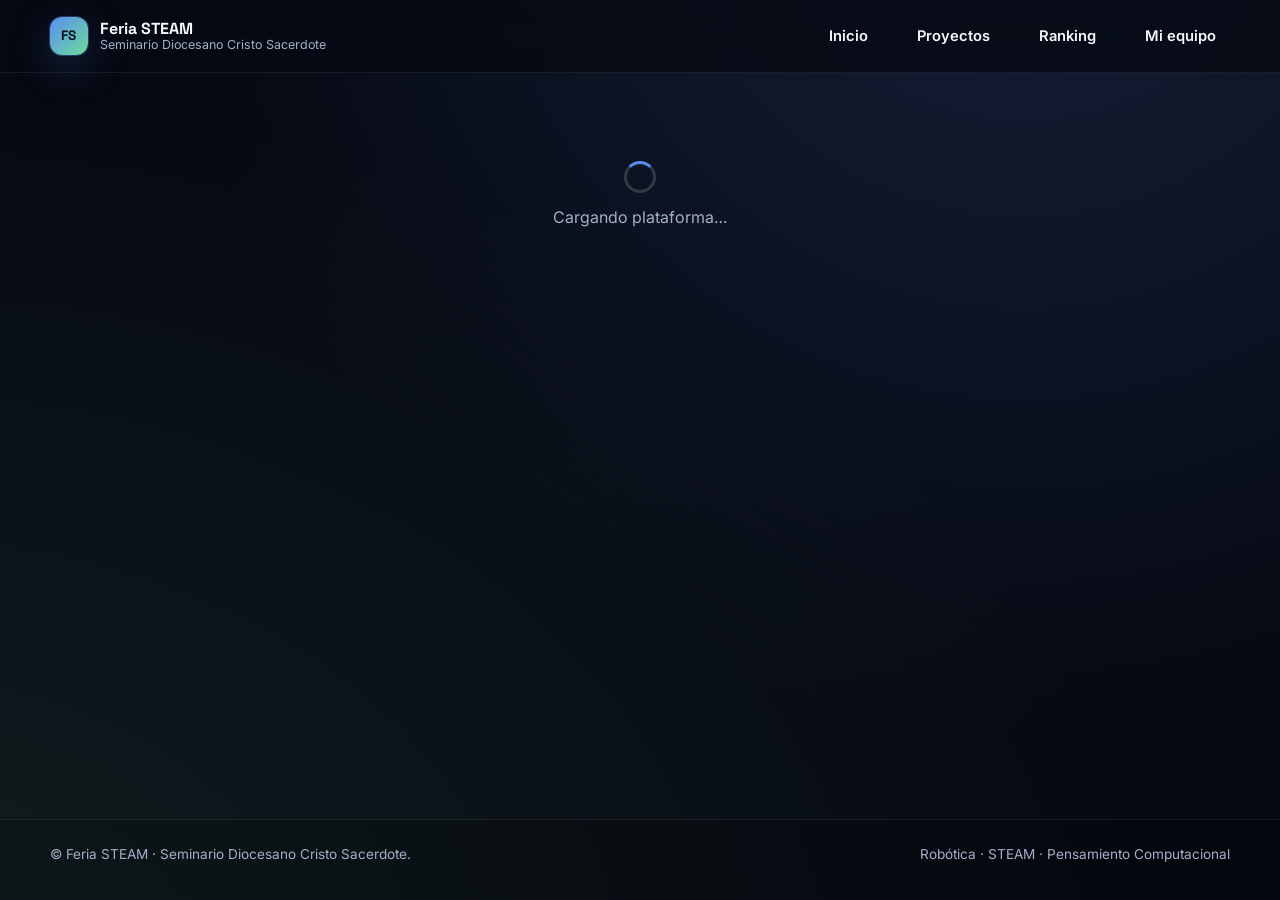
==== commit 13840c46: "fix(nav): limpiar navbar y mover auth a la izquierda Reestructura el header en dos grupos flex (.hea" ====
--- a/index.html
+++ b/index.html
@@ -20,26 +20,30 @@
 
     <header class="app-header" data-app-header>
       <div class="container app-header__inner">
-        <a href="#/" class="brand" aria-label="Inicio Feria STEAM">
-          <span class="brand__mark" aria-hidden="true">FS</span>
-          <span class="brand__text">
-            <span class="brand__title">Feria STEAM</span>
-            <span class="brand__subtitle">Seminario Diocesano Cristo Sacerdote</span>
-          </span>
-        </a>
-        <span class="nav-auth-fixed" data-auth-slot></span>
-        <button class="nav-toggle" aria-expanded="false" aria-controls="primary-nav" data-nav-toggle>
-          <span class="nav-toggle__bar"></span>
-          <span class="nav-toggle__bar"></span>
-          <span class="nav-toggle__bar"></span>
-          <span class="visually-hidden">Abrir menú</span>
-        </button>
-        <nav id="primary-nav" class="primary-nav" data-primary-nav>
-          <a href="#/" data-route="/">Inicio</a>
-          <a href="#/proyectos" data-route="/proyectos">Proyectos</a>
-          <a href="#/ranking" data-route="/ranking">Ranking</a>
-          <a href="#/equipo" data-route="/equipo">Mi equipo</a>
-        </nav>
+        <div class="header-left">
+          <a href="#/" class="brand" aria-label="Inicio Feria STEAM">
+            <span class="brand__mark" aria-hidden="true">FS</span>
+            <span class="brand__text">
+              <span class="brand__title">Feria STEAM</span>
+              <span class="brand__subtitle">Seminario Diocesano Cristo Sacerdote</span>
+            </span>
+          </a>
+          <span class="header-auth" data-auth-slot></span>
+        </div>
+        <div class="header-right">
+          <button class="nav-toggle" aria-expanded="false" aria-controls="primary-nav" data-nav-toggle>
+            <span class="nav-toggle__bar"></span>
+            <span class="nav-toggle__bar"></span>
+            <span class="nav-toggle__bar"></span>
+            <span class="visually-hidden">Abrir menú</span>
+          </button>
+          <nav id="primary-nav" class="primary-nav" data-primary-nav>
+            <a href="#/" data-route="/">Inicio</a>
+            <a href="#/proyectos" data-route="/proyectos">Proyectos</a>
+            <a href="#/ranking" data-route="/ranking">Ranking</a>
+            <a href="#/equipo" data-route="/equipo">Mi equipo</a>
+          </nav>
+        </div>
       </div>
     </header>
 
--- a/assets/css/base.css
+++ b/assets/css/base.css
@@ -109,32 +109,32 @@
   display: flex;
   align-items: center;
   justify-content: space-between;
+  gap: var(--space-4);
+  padding: var(--space-4) 0;
+}
+
+/* Grupos izquierda/derecha del header */
+.header-left {
+  display: flex;
+  align-items: center;
+  gap: var(--space-4);
+  flex: 0 1 auto;
+  min-width: 0;
+}
+.header-right {
+  display: flex;
+  align-items: center;
   gap: var(--space-3);
-  padding: var(--space-4) 0;
-}
-
-/* Auth slot siempre visible, fuera del nav colapsable */
-.nav-auth-fixed {
+  flex: 0 0 auto;
+}
+
+/* Slot de autenticación: siempre visible, junto al brand (top-left) */
+.header-auth {
   display: inline-flex;
   align-items: center;
   gap: var(--space-2);
-  margin-left: auto;
   flex-shrink: 0;
 }
-.nav-user-name {
-  color: var(--color-text-muted);
-  font-size: 0.82rem;
-  max-width: 120px;
-  overflow: hidden;
-  text-overflow: ellipsis;
-  white-space: nowrap;
-}
-.nav-role-link {
-  text-decoration: none;
-  font-size: 0.8rem;
-  padding: 3px 10px;
-}
-.nav-role-link:hover { text-decoration: none; opacity: 0.85; }
 
 .brand {
   display: inline-flex;
@@ -187,16 +187,25 @@
   color: var(--color-text);
   font-weight: 600;
   font-size: 0.92rem;
-  padding: var(--space-2) var(--space-3);
+  padding: 0.55rem 0.9rem;
   border-radius: var(--radius-md);
-  transition: color var(--duration-2), background var(--duration-2);
-  opacity: 0.75;
-}
-.primary-nav a:hover { opacity: 1; color: var(--color-primary); background: var(--color-surface); text-decoration: none; }
+  cursor: pointer;
+  transition: color var(--duration-2), background var(--duration-2), transform var(--duration-2);
+  position: relative;
+}
+.primary-nav a:hover {
+  color: var(--color-primary);
+  background: var(--color-primary-soft);
+  text-decoration: none;
+  transform: translateY(-1px);
+}
+.primary-nav a:focus-visible {
+  outline: 2px solid var(--color-primary);
+  outline-offset: 2px;
+}
 .primary-nav a.is-active {
   color: var(--color-primary);
-  opacity: 1;
-  background: var(--color-surface);
+  background: var(--color-primary-soft);
 }
 /* legacy — auth slot movido a .nav-auth-fixed */
 .primary-nav__user { display: none; }
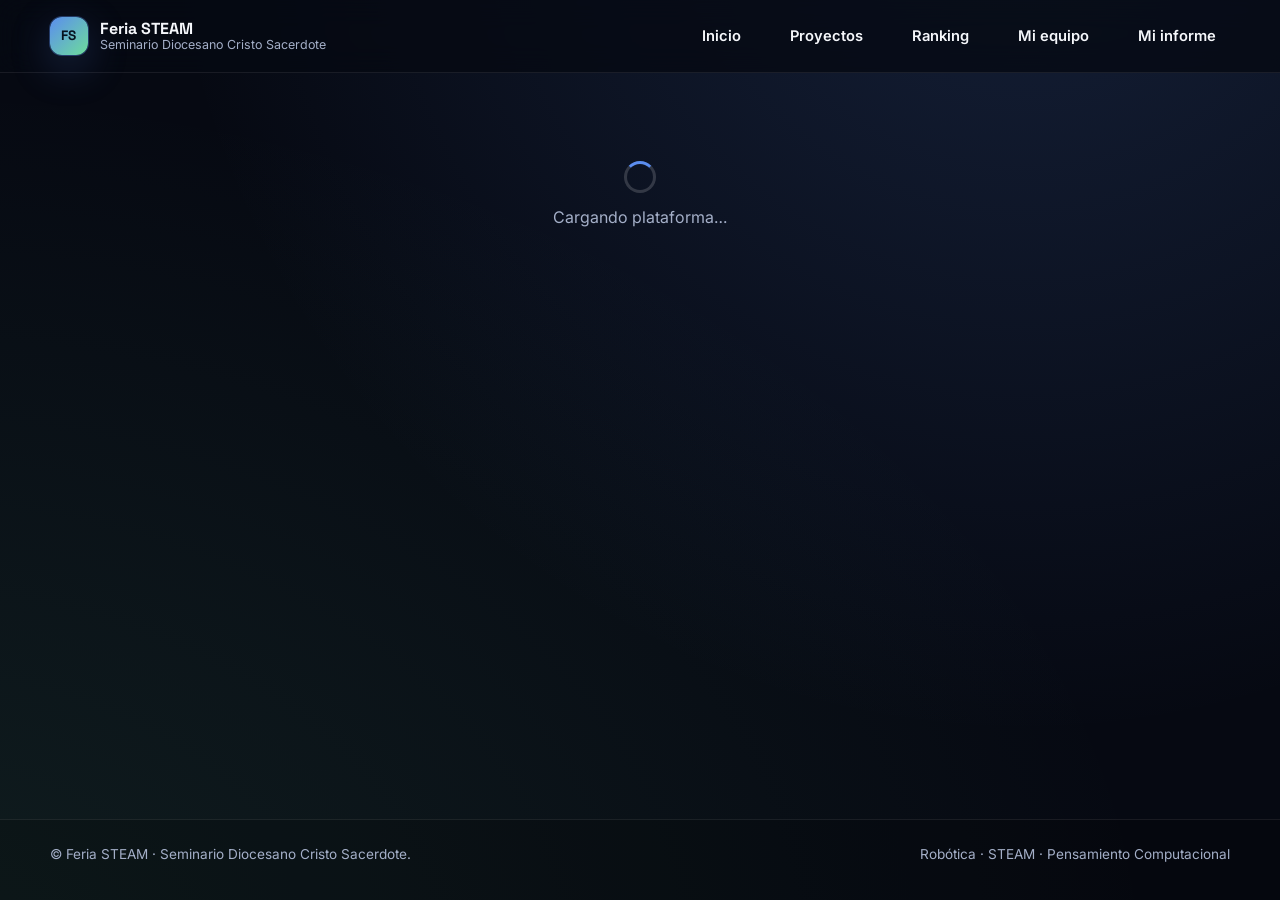
==== commit 1097589b: "feat: informes privados por equipo con código secreto + jurados anónimos Base de datos (migración ap" ====
--- a/index.html
+++ b/index.html
@@ -10,9 +10,9 @@
     <link rel="preconnect" href="https://fonts.googleapis.com" />
     <link rel="preconnect" href="https://fonts.gstatic.com" crossorigin />
     <link href="https://fonts.googleapis.com/css2?family=Inter:wght@400;500;600;700;800&family=Space+Grotesk:wght@500;700&display=swap" rel="stylesheet" />
-    <link rel="stylesheet" href="./assets/css/tokens.css?v=15" />
-    <link rel="stylesheet" href="./assets/css/base.css?v=15" />
-    <link rel="stylesheet" href="./assets/css/components.css?v=15" />
+    <link rel="stylesheet" href="./assets/css/tokens.css?v=19" />
+    <link rel="stylesheet" href="./assets/css/base.css?v=19" />
+    <link rel="stylesheet" href="./assets/css/components.css?v=19" />
     <link rel="icon" href="data:image/svg+xml,<svg xmlns='http://www.w3.org/2000/svg' viewBox='0 0 24 24'><text y='20' font-size='20'>🎓</text></svg>" />
   </head>
   <body>
@@ -42,6 +42,7 @@
             <a href="#/proyectos" data-route="/proyectos">Proyectos</a>
             <a href="#/ranking" data-route="/ranking">Ranking</a>
             <a href="#/equipo" data-route="/equipo">Mi equipo</a>
+            <a href="#/mi-informe" data-route="/mi-informe">Mi informe</a>
           </nav>
         </div>
       </div>
@@ -64,6 +65,6 @@
     <div class="toast-stack" data-toast-stack aria-live="polite" aria-atomic="true"></div>
     <div class="modal-root" data-modal-root></div>
 
-    <script type="module" src="./assets/js/app.js?v=15"></script>
+    <script type="module" src="./assets/js/app.js?v=19"></script>
   </body>
 </html>
--- a/assets/css/base.css
+++ b/assets/css/base.css
@@ -109,22 +109,25 @@
   display: flex;
   align-items: center;
   justify-content: space-between;
-  gap: var(--space-4);
-  padding: var(--space-4) 0;
+  gap: var(--space-3);
+  padding: var(--space-3) 0;
+}
+@media (min-width: 720px) {
+  .app-header__inner { gap: var(--space-4); padding: var(--space-4) 0; }
 }
 
 /* Grupos izquierda/derecha del header */
 .header-left {
   display: flex;
   align-items: center;
-  gap: var(--space-4);
-  flex: 0 1 auto;
+  gap: var(--space-3);
+  flex: 1 1 auto;
   min-width: 0;
 }
 .header-right {
   display: flex;
   align-items: center;
-  gap: var(--space-3);
+  gap: var(--space-2);
   flex: 0 0 auto;
 }
 
@@ -134,35 +137,61 @@
   align-items: center;
   gap: var(--space-2);
   flex-shrink: 0;
+  flex-wrap: wrap;
+}
+.header-auth .btn { padding: 0.4rem 0.7rem; font-size: 0.82rem; }
+@media (min-width: 720px) {
+  .header-auth .btn { padding: 0.45rem 0.8rem; font-size: 0.85rem; }
 }
 
 .brand {
   display: inline-flex;
   align-items: center;
-  gap: var(--space-3);
+  gap: var(--space-2);
   text-decoration: none;
   color: var(--color-text);
+  min-width: 0;
 }
 .brand:hover { text-decoration: none; }
 
 .brand__mark {
-  width: 38px;
-  height: 38px;
-  border-radius: 12px;
+  width: 34px;
+  height: 34px;
+  border-radius: 10px;
   background: linear-gradient(135deg, var(--color-primary), var(--color-accent));
   display: grid;
   place-items: center;
   font-family: var(--font-display);
   font-weight: 700;
-  font-size: 0.85rem;
+  font-size: 0.78rem;
   color: #06121f;
   letter-spacing: 0.02em;
   box-shadow: var(--shadow-glow);
-}
-
-.brand__text { display: flex; flex-direction: column; line-height: 1.1; }
-.brand__title { font-family: var(--font-display); font-weight: 700; font-size: 1rem; }
-.brand__subtitle { color: var(--color-text-muted); font-size: 0.78rem; }
+  flex-shrink: 0;
+}
+@media (min-width: 720px) {
+  .brand { gap: var(--space-3); }
+  .brand__mark { width: 38px; height: 38px; border-radius: 12px; font-size: 0.85rem; }
+}
+
+.brand__text { display: flex; flex-direction: column; line-height: 1.1; min-width: 0; }
+.brand__title { font-family: var(--font-display); font-weight: 700; font-size: 0.95rem; white-space: nowrap; }
+.brand__subtitle {
+  color: var(--color-text-muted);
+  font-size: 0.72rem;
+  white-space: nowrap;
+  overflow: hidden;
+  text-overflow: ellipsis;
+}
+/* En móviles muy estrechos, ocultamos el subtítulo del brand para no
+ * pelearse por el ancho con el botón de iniciar sesión. */
+@media (max-width: 539px) {
+  .brand__subtitle { display: none; }
+}
+@media (min-width: 720px) {
+  .brand__title { font-size: 1rem; }
+  .brand__subtitle { font-size: 0.78rem; }
+}
 
 .nav-toggle {
   display: inline-flex;
@@ -221,14 +250,15 @@
   align-items: stretch;
   gap: var(--space-2);
   position: absolute;
-  top: 72px;
-  left: var(--space-4);
-  right: var(--space-4);
+  top: 64px;
+  left: var(--space-3);
+  right: var(--space-3);
   background: var(--color-surface);
   padding: var(--space-3);
   border: 1px solid var(--color-border-strong);
   border-radius: var(--radius-lg);
   box-shadow: var(--shadow-2);
+  z-index: 40;
 }
 
 .app-main {
--- a/assets/css/components.css
+++ b/assets/css/components.css
@@ -309,8 +309,54 @@
   padding: var(--space-5);
   box-shadow: var(--shadow-2);
   max-height: 90vh;
+  max-height: calc(100svh - 10vh);
   overflow: auto;
-}
+  -webkit-overflow-scrolling: touch;
+}
+
+/* Overlay alternativo (login modal y must-change-password) ------------------ */
+.modal-overlay {
+  position: fixed;
+  inset: 0;
+  z-index: 80;
+  background: rgba(2, 5, 12, 0.65);
+  backdrop-filter: blur(6px);
+  -webkit-backdrop-filter: blur(6px);
+  display: flex;
+  align-items: flex-start;
+  justify-content: center;
+  padding: var(--space-5) var(--space-4);
+  padding-top: max(var(--space-7), env(safe-area-inset-top));
+  overflow-y: auto;
+  -webkit-overflow-scrolling: touch;
+  overscroll-behavior: contain;
+}
+.modal-overlay .modal {
+  margin: 0 auto;
+  width: 100%;
+  max-width: 420px;
+  max-height: none;
+}
+.modal__header {
+  display: flex;
+  align-items: center;
+  justify-content: space-between;
+  gap: var(--space-3);
+  margin-bottom: var(--space-3);
+}
+.modal__close {
+  background: transparent;
+  border: 1px solid var(--color-border-strong);
+  color: var(--color-text);
+  width: 36px;
+  height: 36px;
+  border-radius: var(--radius-md);
+  cursor: pointer;
+  font-size: 1rem;
+  line-height: 1;
+}
+.modal__close:hover { background: var(--color-surface-2); }
+.modal__body { display: block; }
 .modal__title { margin-bottom: var(--space-3); }
 .modal__actions { display: flex; gap: var(--space-2); justify-content: flex-end; margin-top: var(--space-4); flex-wrap: wrap; }
 
@@ -388,6 +434,53 @@
   padding: var(--space-3) var(--space-4);
   border-radius: var(--radius-md);
   font-size: 0.9rem;
+}
+.info-banner {
+  background: rgba(240, 182, 90, 0.12);
+  border: 1px solid rgba(240, 182, 90, 0.4);
+  color: #ffd9a3;
+  padding: var(--space-3) var(--space-4);
+  border-radius: var(--radius-md);
+  font-size: 0.9rem;
+  margin-top: var(--space-3);
+}
+
+/* Progreso de evaluación en cards de jurado --------------------------------- */
+.jury-progress {
+  margin-top: var(--space-3);
+  display: flex;
+  flex-direction: column;
+  gap: var(--space-2);
+}
+.jury-progress__head {
+  display: flex;
+  justify-content: space-between;
+  font-size: 0.8rem;
+  gap: var(--space-2);
+}
+.jury-progress__track {
+  height: 6px;
+  background: rgba(255, 255, 255, 0.08);
+  border-radius: 999px;
+  overflow: hidden;
+}
+.jury-progress__fill {
+  height: 100%;
+  background: linear-gradient(90deg, var(--color-accent), var(--color-primary));
+  transition: width 240ms ease;
+}
+.jury-progress__badges {
+  display: flex;
+  flex-wrap: wrap;
+  gap: var(--space-2);
+}
+
+/* Estado bloqueado del formulario de evaluación ------------------------------ */
+.is-locked .score-input__btn,
+.is-locked .input,
+.is-locked .textarea {
+  opacity: 0.7;
+  cursor: not-allowed;
 }
 
 /* ============== Login screens ============== */
